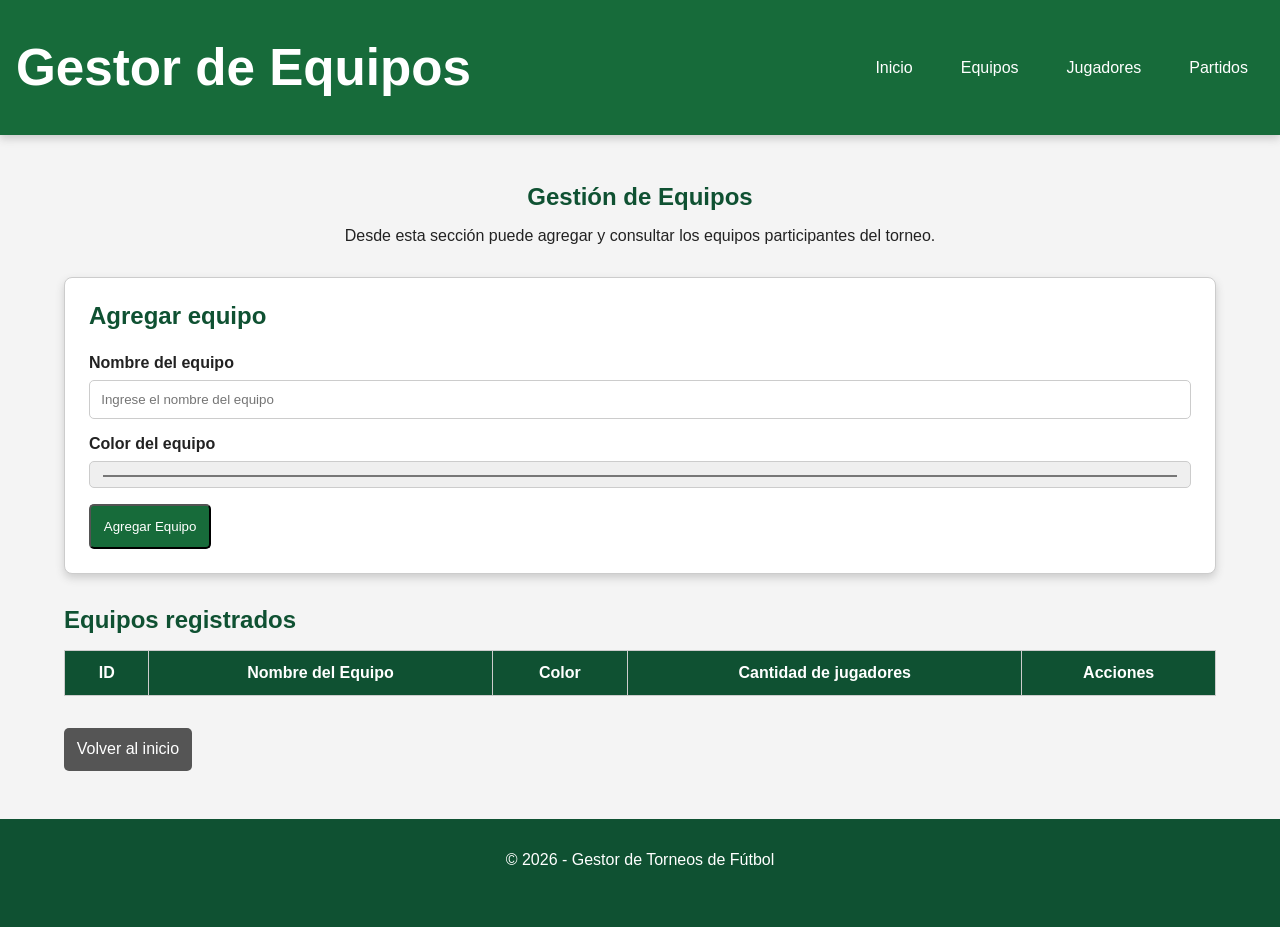
==== equipos.html @ 53917778 "Agregar diseño CSS a la gestión de equipos" ====
<!DOCTYPE html>
<html lang="es">

<head>
    <meta charset="UTF-8">
    <meta name="viewport" content="width=device-width, initial-scale=1.0">

    <title>Gestor de Equipos</title>

    <link rel="stylesheet" href="/style/style.css">

<body>

    <header class="encabezado">

        <h1>Gestor de Equipos</h1>

        <nav class="navegacion">
            <a href="index.html">Inicio</a>
            <a href="equipos.html">Equipos</a>
            <a href="jugadores.html">Jugadores</a>
            <a href="partidos.html">Partidos</a>
        </nav>

    </header>


    <main class="contenido-principal">

        <section class="bienvenida">

            <h2>Gestión de Equipos</h2>

            <p>
                Desde esta sección puede agregar y consultar
                los equipos participantes del torneo.
            </p>

        </section>


        <section class="formulario">

            <h2>Agregar equipo</h2>

            <div class="campo">

                <label for="inputNombreEquipo">
                    Nombre del equipo
                </label>

                <input
                    id="inputNombreEquipo"
                    type="text"
                    placeholder="Ingrese el nombre del equipo"
                >

            </div>


            <div class="campo">

                <label for="inputColorEquipo">
                    Color del equipo
                </label>

                <input
                    id="inputColorEquipo"
                    type="color"
                >

            </div>


            <button
                id="btnAgregarEquipo"
                onclick="agregarEquipo()"
                class="boton boton-equipos"
            >
                Agregar Equipo
            </button>

        </section>


        <section class="tabla-seccion">

            <h2>Equipos registrados</h2>

            <div class="tabla-contenedor">

                <table>

                    <thead>
                        <tr>
                            <th>ID</th>
                            <th>Nombre del Equipo</th>
                            <th>Color</th>
                            <th>Cantidad de jugadores</th>
                            <th>Acciones</th>
                        </tr>
                    </thead>

                    <tbody id="tablaEquipos">
                    </tbody>

                </table>

            </div>

        </section>


        <a href="index.html" class="boton boton-volver">
            Volver al inicio
        </a>

    </main>


    <footer class="pie-pagina">

        <p>
            © 2026 - Gestor de Torneos de Fútbol
        </p>

    </footer>

</body>

</html>
---- style/style.css ----
/* =========================
   VARIABLES CSS
========================= */

:root {
    --color-principal: #176b3a;
    --color-secundario: #0f5132;
    --color-fondo: #f4f4f4;
    --color-blanco: white;
    --color-texto: #222;

    --espacio: 1rem;
}


/* =========================
   CONFIGURACIÓN GENERAL
========================= */

* {
    box-sizing: border-box;
    margin: 0;
    padding: 0;
}

body {
    min-height: 100vh;

    font-family: Arial, sans-serif;

    background-color: var(--color-fondo);
    color: var(--color-texto);
}


/* =========================
   HEADER - FLEXBOX
========================= */

.encabezado {
    min-height: 15vh;

    padding: var(--espacio);

    background-color: var(--color-principal);
    color: var(--color-blanco);

    display: flex;

    justify-content: space-between;
    align-items: center;

    gap: 1rem;

    box-shadow: 0 4px 8px #ccc;
}

.encabezado h1 {
    font-size: 4vw;
}


/* =========================
   NAVEGACIÓN - FLEXBOX
========================= */

.navegacion {
    display: flex;

    gap: 1rem;
}

.navegacion a {
    color: var(--color-blanco);

    text-decoration: none;

    padding: 0.5rem 1rem;

    border-radius: 5px;
}

.navegacion a:hover {
    background-color: var(--color-secundario);
}


/* =========================
   CONTENIDO PRINCIPAL
========================= */

.contenido-principal {
    width: 90%;

    max-width: 1200px;

    margin: auto;

    padding: 3rem 0;
}


/* =========================
   BIENVENIDA
========================= */

.bienvenida {
    text-align: center;

    margin-bottom: 2rem;
}

.bienvenida h2 {
    color: var(--color-secundario);

    margin-bottom: 1rem;
}

.bienvenida p {
    font-size: 1rem;
}


/* =========================
   TARJETAS - CSS GRID
========================= */

.menu-principal {
    display: grid;

    grid-template-columns: repeat(3, 1fr);

    gap: 1rem;
}


/* =========================
   TARJETAS
========================= */

.opcion {
    background-color: var(--color-blanco);

    padding: 1.5rem;

    border: 1px solid #ccc;

    border-radius: 8px;

    text-align: center;

    box-shadow: 0 4px 8px #ccc;
}

.opcion h2 {
    color: var(--color-secundario);

    margin-bottom: 1rem;
}

.opcion p {
    margin-bottom: 1.5rem;
}


/* =========================
   BOTONES
========================= */

.boton {
    display: block;

    padding: 0.8rem;

    color: var(--color-blanco);

    text-decoration: none;

    border-radius: 5px;
}

.boton-equipos {
    background-color: var(--color-principal);
}

.boton-jugadores {
    background-color: #198754;
}

.boton-partidos {
    background-color: #d99a00;
}


/* =========================
   FOOTER
========================= */

.pie-pagina {
    min-height: 12vh;

    background-color: var(--color-secundario);

    color: var(--color-blanco);

    padding: 2rem;

    text-align: center;
}


/* =========================
   TABLET
========================= */

@media (max-width: 900px) {

    .menu-principal {
        grid-template-columns: repeat(2, 1fr);
    }

}


/* =========================
   CELULAR
========================= */

@media (max-width: 600px) {

    .encabezado {
        flex-direction: column;

        padding: 1.5rem;
    }

    .encabezado h1 {
        font-size: 8vw;

        text-align: center;
    }

    .navegacion {
        flex-direction: column;

        align-items: center;
    }

    .menu-principal {
        grid-template-columns: 1fr;
    }

}

/* =========================
   FORMULARIOS
========================= */

.formulario {
    background-color: var(--color-blanco);

    padding: 1.5rem;

    margin-bottom: 2rem;

    border: 1px solid #ccc;

    border-radius: 8px;

    box-shadow: 0 4px 8px #ccc;
}

.formulario h2 {
    margin-bottom: 1.5rem;

    color: var(--color-secundario);
}

.campo {
    margin-bottom: 1rem;
}

.campo label {
    display: block;

    margin-bottom: 0.5rem;

    font-weight: bold;
}

.campo input {
    width: 100%;

    padding: 0.7rem;

    border: 1px solid #ccc;

    border-radius: 5px;
}


/* =========================
   TABLA
========================= */

.tabla-seccion {
    margin-bottom: 2rem;
}

.tabla-seccion h2 {
    margin-bottom: 1rem;

    color: var(--color-secundario);
}

.tabla-contenedor {
    width: 100%;

    overflow-x: auto;
}

table {
    width: 100%;

    border-collapse: collapse;

    background-color: var(--color-blanco);
}

th,
td {
    padding: 0.8rem;

    border: 1px solid #ccc;

    text-align: center;
}

th {
    background-color: var(--color-secundario);

    color: var(--color-blanco);
}


/* =========================
   BOTÓN VOLVER
========================= */

.boton-volver {
    display: inline-block;

    background-color: #555;

    width: auto;
}
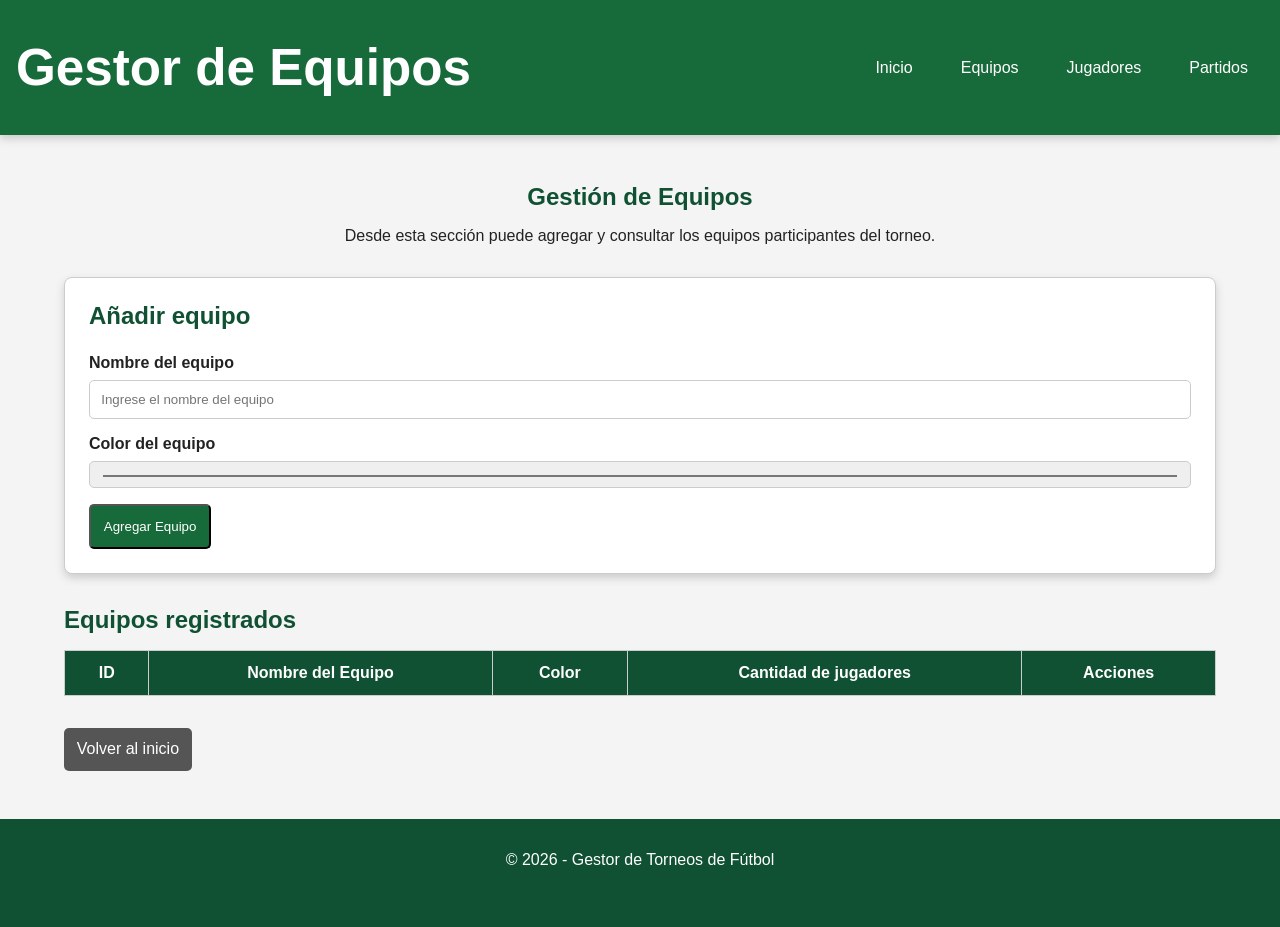
==== commit ff8f262b: "Update equipos.html" ====
--- a/equipos.html
+++ b/equipos.html
@@ -41,7 +41,7 @@
 
         <section class="formulario">
 
-            <h2>Agregar equipo</h2>
+            <h2>Añadir equipo</h2>
 
             <div class="campo">
 
@@ -128,4 +128,4 @@
 
 </body>
 
-</html>+</html>
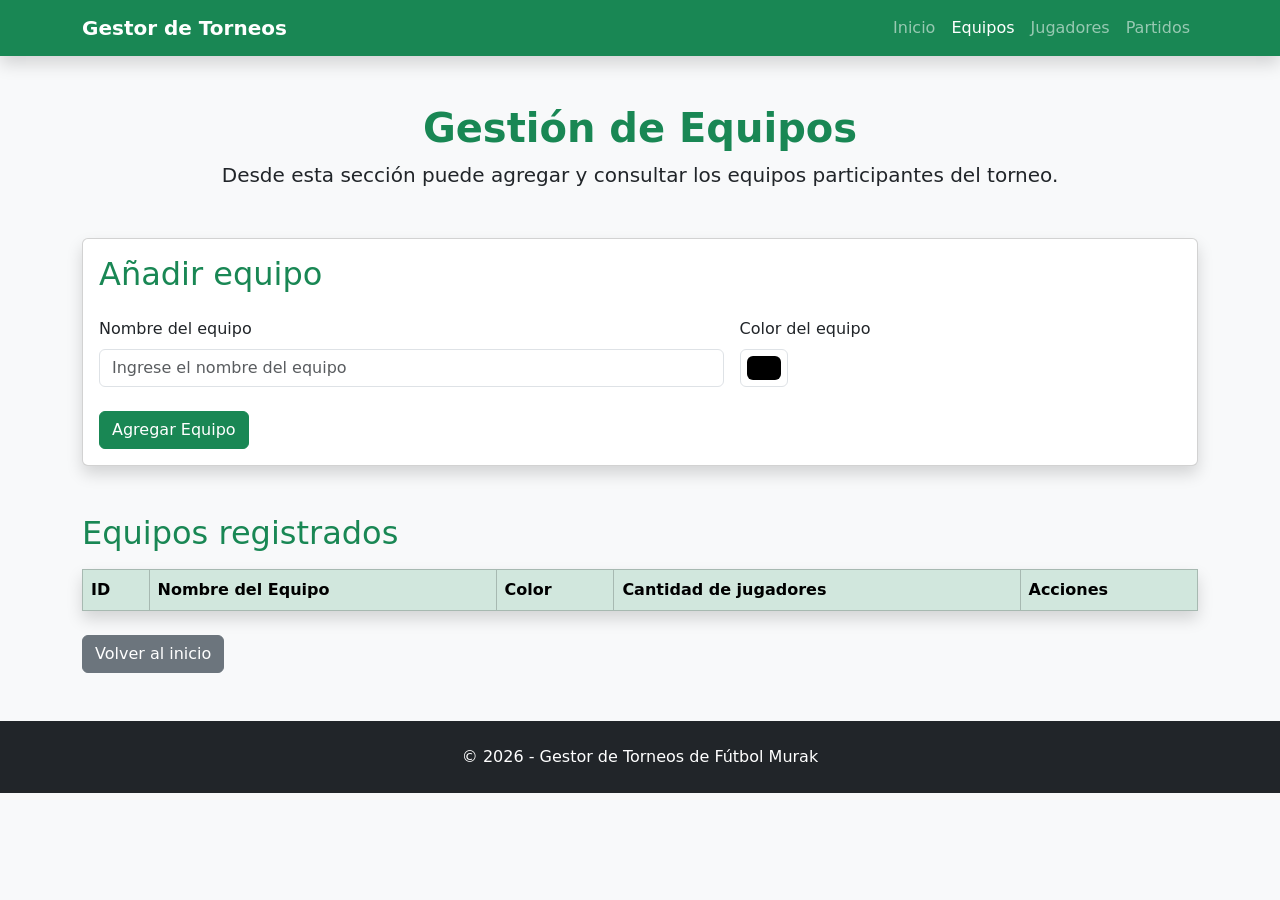
==== commit a918f24c: "Refactorizar inicio y equipos con Bootstrap" ====
--- a/equipos.html
+++ b/equipos.html
@@ -5,33 +5,85 @@
     <meta charset="UTF-8">
     <meta name="viewport" content="width=device-width, initial-scale=1.0">
 
+    <meta name="description" content="Gestor de Equipos">
+    <meta name="author" content="Desarrollado por Romano Gabriel y Dantur Xavier">
+    <meta name="keywords" content="fútbol, torneos, equipos, jugadores, partidos">
+
     <title>Gestor de Equipos</title>
 
-    <link rel="stylesheet" href="/style/style.css">
+    <link href="https://cdn.jsdelivr.net/npm/bootstrap@5.3.3/dist/css/bootstrap.min.css" rel="stylesheet">
 
-<body>
 
-    <header class="encabezado">
 
-        <h1>Gestor de Equipos</h1>
+</head>
 
-        <nav class="navegacion">
-            <a href="index.html">Inicio</a>
-            <a href="equipos.html">Equipos</a>
-            <a href="jugadores.html">Jugadores</a>
-            <a href="partidos.html">Partidos</a>
+<body class="bg-light">
+
+    <header>
+
+        <nav class="navbar navbar-expand-lg navbar-dark bg-success shadow">
+
+            <div class="container">
+
+                <a class="navbar-brand fw-bold" href="index.html">
+                    Gestor de Torneos
+                </a>
+
+                <button class="navbar-toggler" type="button" data-bs-toggle="collapse" data-bs-target="#menuNavegacion"
+                    aria-controls="menuNavegacion" aria-expanded="false" aria-label="Mostrar navegación">
+
+                    <span class="navbar-toggler-icon"></span>
+
+                </button>
+
+                <div class="collapse navbar-collapse" id="menuNavegacion">
+
+                    <ul class="navbar-nav ms-auto">
+
+                        <li class="nav-item">
+                            <a class="nav-link" href="index.html">
+                                Inicio
+                            </a>
+                        </li>
+
+                        <li class="nav-item">
+                            <a class="nav-link active" href="equipos.html">
+                                Equipos
+                            </a>
+                        </li>
+
+                        <li class="nav-item">
+                            <a class="nav-link" href="jugadores.html">
+                                Jugadores
+                            </a>
+                        </li>
+
+                        <li class="nav-item">
+                            <a class="nav-link" href="partidos.html">
+                                Partidos
+                            </a>
+                        </li>
+
+                    </ul>
+
+                </div>
+
+            </div>
+
         </nav>
 
     </header>
 
 
-    <main class="contenido-principal">
+    <main class="container py-5">
 
-        <section class="bienvenida">
+        <section class="text-center mb-5">
 
-            <h2>Gestión de Equipos</h2>
+            <h1 class="fw-bold text-success">
+                Gestión de Equipos
+            </h1>
 
-            <p>
+            <p class="lead">
                 Desde esta sección puede agregar y consultar
                 los equipos participantes del torneo.
             </p>
@@ -39,59 +91,67 @@
         </section>
 
 
-        <section class="formulario">
+        <section class="card shadow mb-5">
 
-            <h2>Añadir equipo</h2>
+            <div class="card-body">
 
-            <div class="campo">
+                <h2 class="card-title text-success mb-4">
+                    Añadir equipo
+                </h2>
 
-                <label for="inputNombreEquipo">
-                    Nombre del equipo
-                </label>
+                <div class="row g-3">
 
-                <input
-                    id="inputNombreEquipo"
-                    type="text"
-                    placeholder="Ingrese el nombre del equipo"
-                >
+                    <div class="col-12 col-md-7">
+
+                        <label for="inputNombreEquipo" class="form-label">
+                            Nombre del equipo
+                        </label>
+
+                        <input id="inputNombreEquipo" type="text" class="form-control"
+                            placeholder="Ingrese el nombre del equipo">
+
+                    </div>
+
+
+                    <div class="col-12 col-md-5">
+
+                        <label for="inputColorEquipo" class="form-label">
+                            Color del equipo
+                        </label>
+
+                        <input id="inputColorEquipo" type="color" class="form-control form-control-color"
+                            title="Seleccione el color del equipo">
+
+                    </div>
+
+                </div>
+
+
+                <div class="mt-4">
+
+                    <button id="btnAgregarEquipo" onclick="agregarEquipo()" class="btn btn-success">
+                        Agregar Equipo
+                    </button>
+
+                </div>
 
             </div>
-
-
-            <div class="campo">
-
-                <label for="inputColorEquipo">
-                    Color del equipo
-                </label>
-
-                <input
-                    id="inputColorEquipo"
-                    type="color"
-                >
-
-            </div>
-
-
-            <button
-                id="btnAgregarEquipo"
-                onclick="agregarEquipo()"
-                class="boton boton-equipos"
-            >
-                Agregar Equipo
-            </button>
 
         </section>
 
 
-        <section class="tabla-seccion">
+        <section class="mb-4">
 
-            <h2>Equipos registrados</h2>
+            <h2 class="text-success mb-3">
+                Equipos registrados
+            </h2>
 
-            <div class="tabla-contenedor">
+            <div class="table-responsive shadow">
 
-                <table>
+                <table class="table table-striped table-hover table-bordered mb-0">
 
-                    <thead>
+                    <thead class="table-success">
+
                         <tr>
                             <th>ID</th>
                             <th>Nombre del Equipo</th>
@@ -99,6 +159,7 @@
                             <th>Cantidad de jugadores</th>
                             <th>Acciones</th>
                         </tr>
+
                     </thead>
 
                     <tbody id="tablaEquipos">
@@ -111,21 +172,28 @@
         </section>
 
 
-        <a href="index.html" class="boton boton-volver">
-            Volver al inicio
-        </a>
+        <div class="mt-4">
+
+            <a href="index.html" class="btn btn-secondary">
+                Volver al inicio
+            </a>
+
+        </div>
 
     </main>
 
 
-    <footer class="pie-pagina">
+    <footer class="bg-dark text-white text-center py-4">
 
-        <p>
-            © 2026 - Gestor de Torneos de Fútbol
+        <p class="mb-0">
+            © 2026 - Gestor de Torneos de Fútbol Murak
         </p>
 
     </footer>
 
+
+    <script src="https://cdn.jsdelivr.net/npm/bootstrap@5.3.3/dist/js/bootstrap.bundle.min.js"></script>
+
 </body>
 
-</html>
+</html>
